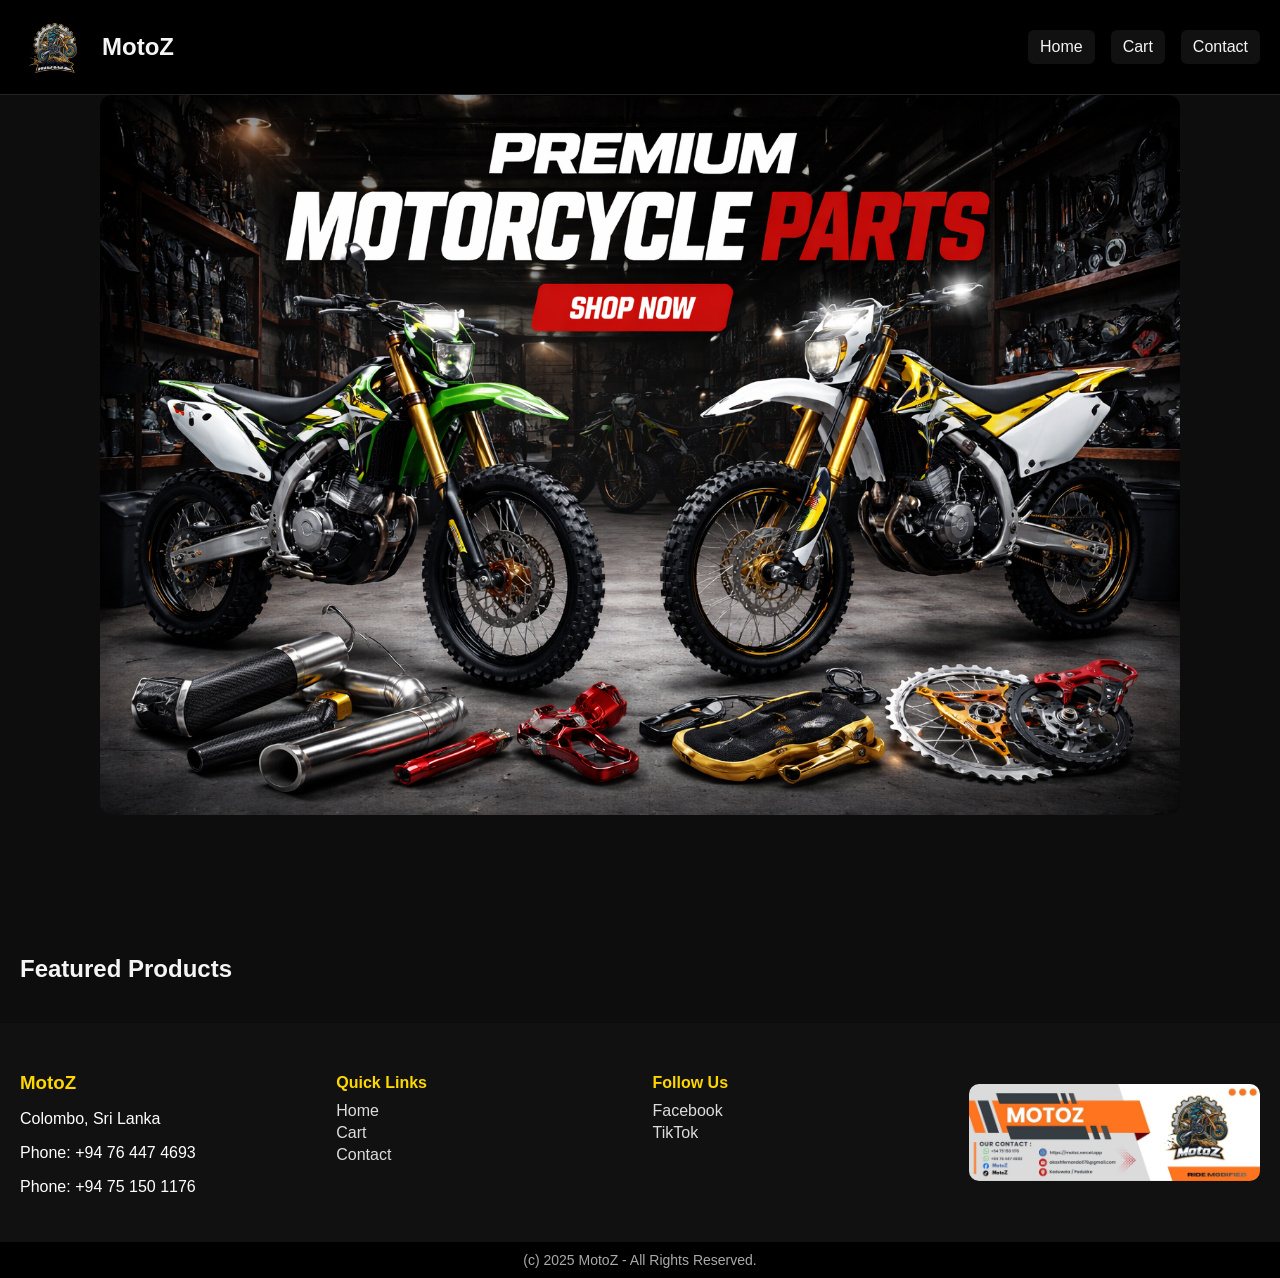
==== index.html @ 120ef276 "Change layout and add to cart with whatsapp action" ====
﻿<!doctype html>
<html lang="en">
  <head>
    <meta charset="UTF-8" />
    <meta name="viewport" content="width=device-width, initial-scale=1.0" />
    <title>MotoZ</title>
    <link rel="stylesheet" href="css/style.css" />
  </head>
  <body>
    <header class="site-header">
      <div class="brand">
        <img src="logo.png" class="logo" alt="MotoZ Logo" />
        <span class="site-title">MotoZ</span>
      </div>
      <nav class="nav-links">
        <a href="index.html">Home</a>
        <a href="cart.html">Cart</a>
        <a href="https://wa.me/94764474693" target="_blank">Contact</a>
      </nav>
    </header>

    <section class="home-banner">
      <img src="images/Main.png" alt="MotoZ Banner" />
    </section>

    <main class="page">
      <h2>Featured Products</h2>
      <div class="products" id="productContainer"></div>
    </main>

    <footer class="footer">
      <div class="footer-section">
        <h3>MotoZ</h3>
        <p>Colombo, Sri Lanka</p>
        <p>Phone: +94 76 447 4693</p>
        <p>Phone: +94 75 150 1176</p>
      </div>

      <div class="footer-section">
        <h4>Quick Links</h4>
        <a href="index.html">Home</a>
        <a href="cart.html">Cart</a>
        <a href="https://wa.me/94764474693" target="_blank">Contact</a>
      </div>

      <div class="footer-section">
        <h4>Follow Us</h4>
        <a href="https://www.facebook.com/share/17GXfVx95m/" target="_blank"
          >Facebook</a
        >
        <a
          href="https://www.tiktok.com/@motoz070?_r=1&_t=ZS-94UBdsVhnTp"
          target="_blank"
          >TikTok</a
        >
      </div>

      <div class="footer-section footer-banner">
        <img src="images/Banner.jpg" alt="MotoZ Banner" />
      </div>
    </footer>

    <div class="footer-bottom">(c) 2025 MotoZ - All Rights Reserved.</div>

    <script src="js/products.js"></script>
    <script src="js/catalog.js"></script>
    <script src="js/lightbox.js"></script>
  </body>
</html>
---- css/style.css ----
﻿:root {
  --bg: #0d0d0d;
  --panel: #151515;
  --panel-2: #1f1f1f;
  --text: #f5f5f5;
  --muted: #b7b7b7;
  --accent: #e60023;
  --accent-2: #25d366;
  --gold: #ffd700;
}

* {
  box-sizing: border-box;
}

body {
  margin: 0;
  background: var(--bg);
  color: var(--text);
  font-family: Arial, sans-serif;
}

a {
  color: inherit;
  text-decoration: none;
}

img {
  max-width: 100%;
  display: block;
}

.zoomable {
  cursor: zoom-in;
}

.site-header {
  display: flex;
  align-items: center;
  justify-content: space-between;
  gap: 12px;
  padding: 12px 20px;
  background: #000;
  border-bottom: 1px solid #222;
}

.brand {
  display: flex;
  align-items: center;
  gap: 12px;
}

.logo {
  width: 70px;
  height: 70px;
  object-fit: contain;
}

.site-title {
  font-size: 24px;
  font-weight: bold;
}

.nav-links {
  display: flex;
  gap: 16px;
  align-items: center;
}

.nav-links a {
  padding: 8px 12px;
  border-radius: 6px;
  background: #111;
}

.page {
  padding: 20px;
}

.home-banner {
  padding: 0 100px 100px;
}

.home-banner img {
  width: 100%;
  height: auto;
  border-radius: 12px;
  display: block;
}

.products {
  display: grid;
  grid-template-columns: repeat(auto-fit, minmax(230px, 1fr));
  gap: 20px;
}

.card {
  background: var(--panel);
  padding: 14px;
  border-radius: 12px;
  box-shadow: 0 0 10px rgba(255, 255, 255, 0.05);
  transition: transform 0.2s ease, box-shadow 0.2s ease;
}

.card:hover {
  transform: translateY(-2px);
  box-shadow: 0 0 16px rgba(255, 255, 255, 0.12);
}

.card img {
  width: 100%;
  height: 240px;
  object-fit: cover;
  border-radius: 10px;
  background: #333;
}

.card h3 {
  margin: 12px 0 6px;
  min-height: 44px;
  line-height: 22px;
  display: -webkit-box;
  -webkit-line-clamp: 2;
  -webkit-box-orient: vertical;
  overflow: hidden;
}

.price {
  color: var(--gold);
  font-weight: bold;
}

.btn {
  display: inline-block;
  width: 100%;
  padding: 10px 12px;
  border: none;
  border-radius: 8px;
  background: var(--accent);
  color: white;
  cursor: pointer;
  font-weight: bold;
  text-align: center;
}

.btn.secondary {
  background: #2a2a2a;
}

.btn.whatsapp {
  background: var(--accent-2);
}

.stock-badge {
  display: inline-block;
  padding: 6px 10px;
  border-radius: 6px;
  margin-top: 8px;
  font-size: 13px;
  font-weight: bold;
}

.stock-badge.in {
  background: #1db954;
  color: white;
}

.stock-badge.out {
  background: #e63946;
  color: white;
}

.product-layout {
  display: grid;
  grid-template-columns: 1.1fr 0.9fr;
  gap: 24px;
}

.gallery {
  background: var(--panel);
  padding: 16px;
  border-radius: 14px;
}

.main-image {
  width: 100%;
  height: 360px;
  object-fit: cover;
  border-radius: 12px;
  background: #333;
}

.thumbs {
  margin-top: 12px;
  display: grid;
  grid-template-columns: repeat(auto-fit, minmax(70px, 1fr));
  gap: 10px;
}

.thumb {
  height: 70px;
  object-fit: cover;
  border-radius: 8px;
  border: 2px solid transparent;
  cursor: pointer;
}

.thumb.active {
  border-color: var(--gold);
}

.image-lightbox {
  position: fixed;
  inset: 0;
  display: none;
  align-items: center;
  justify-content: center;
  z-index: 9999;
}

.image-lightbox.is-open {
  display: flex;
}

.image-lightbox__backdrop {
  position: absolute;
  inset: 0;
  background: rgba(0, 0, 0, 0.8);
}

.image-lightbox__content {
  position: relative;
  z-index: 1;
  max-width: min(95vw, 1100px);
  max-height: 90vh;
  padding: 10px;
}

.image-lightbox__content img {
  max-width: 100%;
  max-height: 80vh;
  object-fit: contain;
  border-radius: 10px;
  background: #111;
}

.image-lightbox__close {
  position: absolute;
  top: -10px;
  right: -10px;
  width: 36px;
  height: 36px;
  border-radius: 50%;
  border: none;
  background: #000;
  color: #fff;
  font-size: 22px;
  cursor: pointer;
}

body.lightbox-open {
  overflow: hidden;
}

.product-info {
  background: var(--panel);
  padding: 18px;
  border-radius: 14px;
}

.form-row {
  margin: 14px 0;
}

select,
input[type="number"],
input[type="text"],
textarea {
  width: 100%;
  padding: 10px;
  border-radius: 8px;
  border: 1px solid #333;
  background: #111;
  color: var(--text);
}

.cart-table {
  width: 100%;
  border-collapse: collapse;
  background: var(--panel);
  border-radius: 12px;
  overflow: hidden;
}

.cart-table th,
.cart-table td {
  padding: 12px;
  border-bottom: 1px solid #222;
  text-align: left;
}

.cart-table th {
  background: #101010;
  color: var(--muted);
  font-weight: 600;
}

.cart-summary {
  margin-top: 16px;
  padding: 14px;
  background: var(--panel);
  border-radius: 12px;
}

.empty-state {
  padding: 20px;
  background: var(--panel);
  border-radius: 12px;
  text-align: center;
  color: var(--muted);
}

.footer {
  background: #111;
  color: white;
  padding: 30px 20px;
  display: flex;
  justify-content: space-between;
  flex-wrap: wrap;
  gap: 25px;
}

.footer-section {
  flex: 1 1 200px;
}

.footer-section h3,
.footer-section h4 {
  margin-bottom: 10px;
  color: var(--gold);
}

.footer-section a {
  color: #ddd;
  display: block;
  margin: 4px 0;
  transition: 0.2s;
}

.footer-section a:hover {
  color: white;
}

.footer-banner {
  display: flex;
  align-items: center;
  justify-content: flex-end;
}

.footer-banner img {
  width: 100%;
  max-width: 420px;
  height: auto;
  border-radius: 10px;
}

.footer-bottom {
  text-align: center;
  padding: 10px;
  background: #000;
  color: #aaa;
  font-size: 14px;
}

@media (max-width: 900px) {
  .product-layout {
    grid-template-columns: 1fr;
  }

  .main-image {
    height: 300px;
  }
}

@media (max-width: 600px) {
  .site-header {
    flex-direction: column;
    align-items: flex-start;
  }

  .nav-links {
    width: 100%;
    justify-content: flex-start;
    flex-wrap: wrap;
  }
}
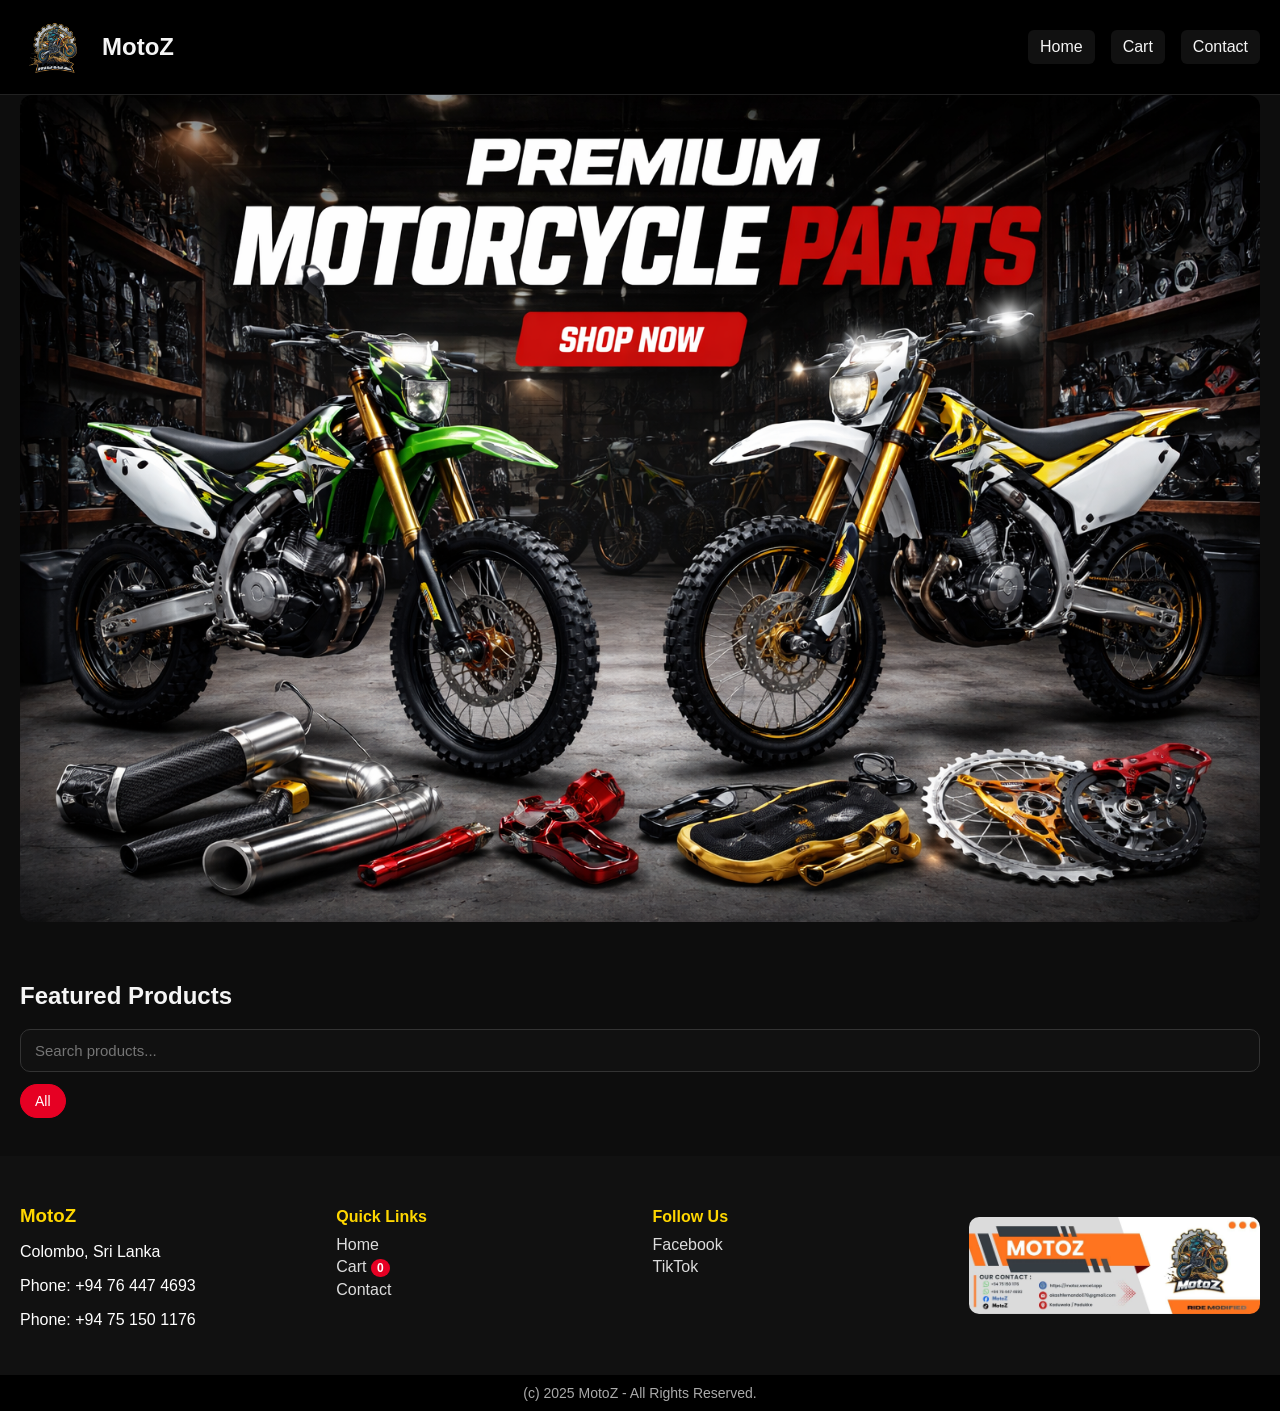
==== commit 29cd1155: "add to cart button added to home items" ====
--- a/index.html
+++ b/index.html
@@ -14,7 +14,7 @@
       </div>
       <nav class="nav-links">
         <a href="index.html">Home</a>
-        <a href="cart.html">Cart</a>
+        <a href="cart.html" class="cart-link">Cart <span class="cart-count" id="cartCount">0</span></a>
         <a href="https://wa.me/94764474693" target="_blank">Contact</a>
       </nav>
     </header>
@@ -25,6 +25,12 @@
 
     <main class="page">
       <h2>Featured Products</h2>
+      <div class="catalog-controls">
+        <div class="search-bar">
+          <input type="text" id="searchInput" placeholder="Search products..." />
+        </div>
+        <div class="category-tabs" id="categoryTabs"></div>
+      </div>
       <div class="products" id="productContainer"></div>
     </main>
 
@@ -39,7 +45,7 @@
       <div class="footer-section">
         <h4>Quick Links</h4>
         <a href="index.html">Home</a>
-        <a href="cart.html">Cart</a>
+        <a href="cart.html" class="cart-link">Cart <span class="cart-count" id="cartCount">0</span></a>
         <a href="https://wa.me/94764474693" target="_blank">Contact</a>
       </div>
 
@@ -63,7 +69,13 @@
     <div class="footer-bottom">(c) 2025 MotoZ - All Rights Reserved.</div>
 
     <script src="js/products.js"></script>
+    <script src="js/cart.js"></script>
     <script src="js/catalog.js"></script>
     <script src="js/lightbox.js"></script>
   </body>
 </html>
+
+
+
+
+
--- a/css/style.css
+++ b/css/style.css
@@ -78,7 +78,7 @@
 }
 
 .home-banner {
-  padding: 0 100px 100px;
+  padding: 0 20px 20px;
 }
 
 .home-banner img {
@@ -99,7 +99,9 @@
   padding: 14px;
   border-radius: 12px;
   box-shadow: 0 0 10px rgba(255, 255, 255, 0.05);
-  transition: transform 0.2s ease, box-shadow 0.2s ease;
+  transition:
+    transform 0.2s ease,
+    box-shadow 0.2s ease;
 }
 
 .card:hover {
@@ -394,3 +396,77 @@
     flex-wrap: wrap;
   }
 }
+
+.card-actions {
+  margin-top: 10px;
+  display: flex;
+  gap: 10px;
+}
+
+.card-actions .btn {
+  width: auto;
+  flex: 1 1 0;
+}
+
+.catalog-controls {
+  display: grid;
+  gap: 12px;
+  margin-bottom: 18px;
+}
+
+.search-bar input {
+  width: 100%;
+  padding: 12px 14px;
+  border-radius: 10px;
+  border: 1px solid #333;
+  background: #111;
+  color: var(--text);
+  font-size: 15px;
+}
+
+.category-tabs {
+  display: flex;
+  gap: 10px;
+  flex-wrap: wrap;
+}
+
+.category-tabs .tab {
+  border: 1px solid #333;
+  background: #0f0f0f;
+  color: var(--text);
+  padding: 8px 14px;
+  border-radius: 999px;
+  cursor: pointer;
+  font-size: 14px;
+}
+
+.category-tabs .tab.active {
+  background: var(--accent);
+  border-color: var(--accent);
+  color: #fff;
+}
+
+.cart-link {
+  position: relative;
+  display: inline-flex;
+  align-items: center;
+  gap: 6px;
+}
+
+.cart-count {
+  min-width: 18px;
+  height: 18px;
+  padding: 0 6px;
+  border-radius: 999px;
+  background: var(--accent);
+  color: #fff;
+  font-size: 12px;
+  font-weight: 700;
+  display: inline-flex;
+  align-items: center;
+  justify-content: center;
+}
+
+.cart-count.is-hidden {
+  display: none;
+}
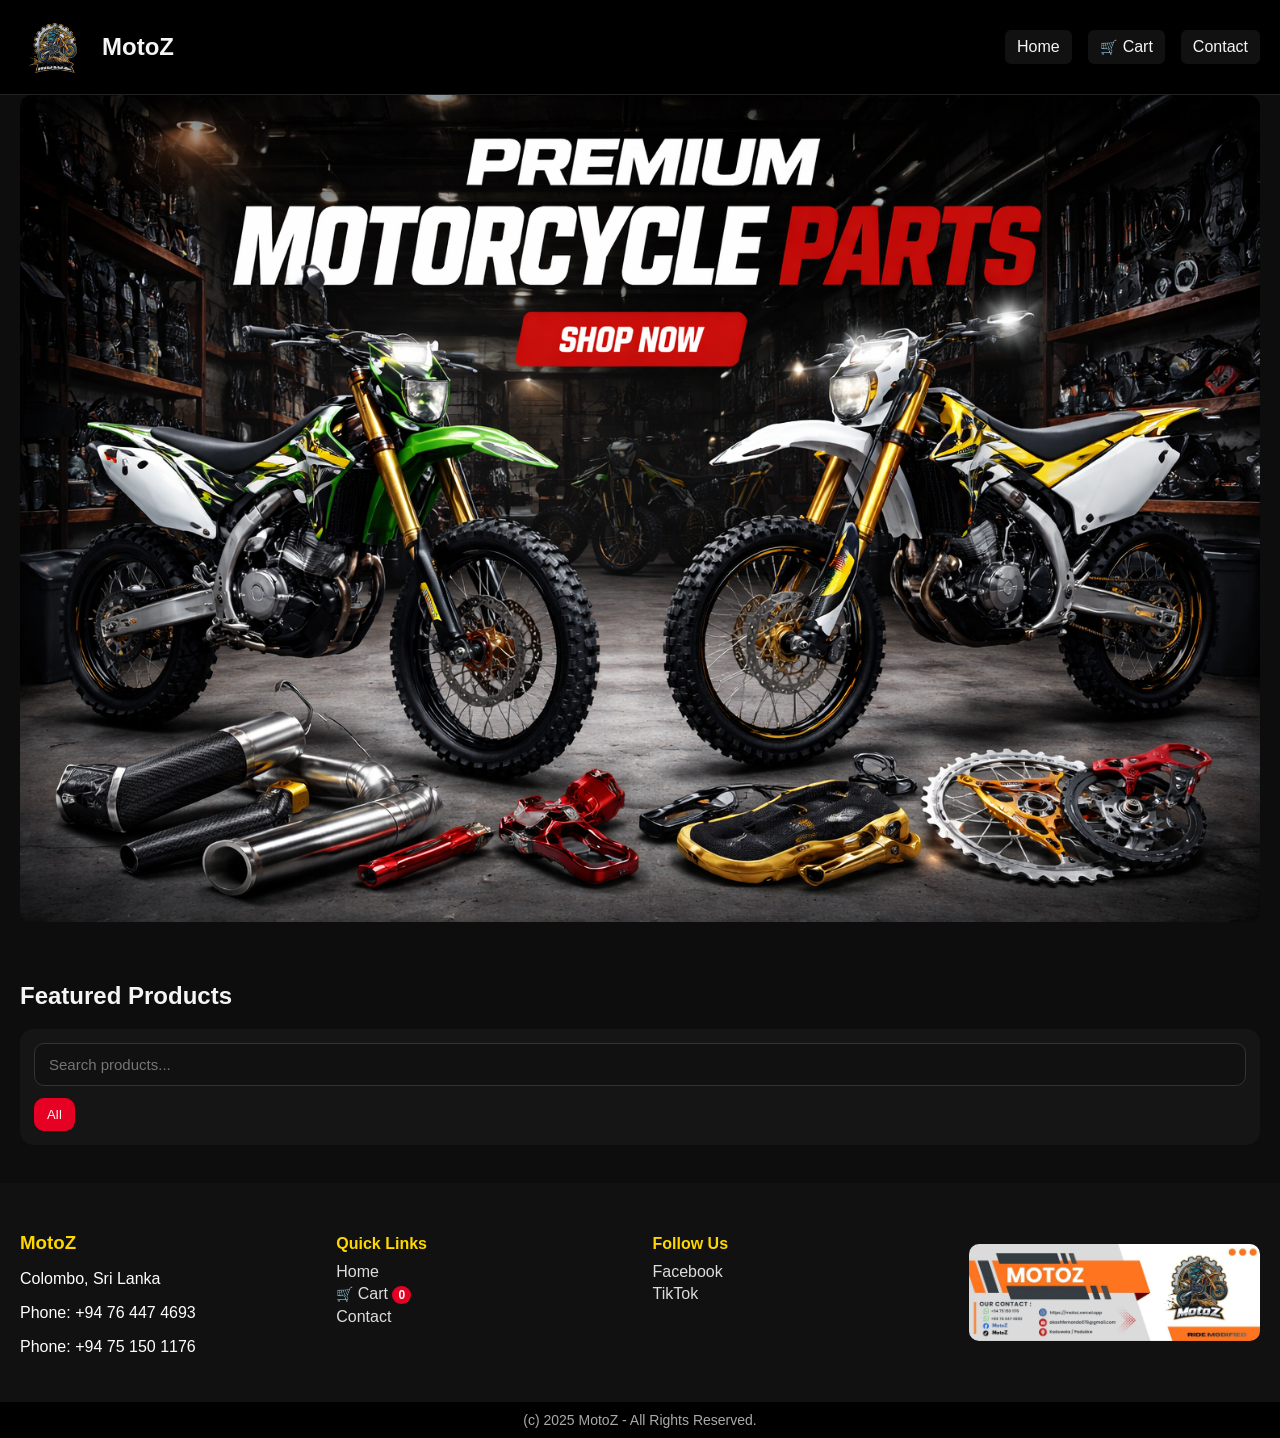
==== commit d8910b87: "cart icon added" ====
--- a/index.html
+++ b/index.html
@@ -8,13 +8,13 @@
   </head>
   <body>
     <header class="site-header">
-      <div class="brand">
+            <a class="brand" href="index.html">
         <img src="logo.png" class="logo" alt="MotoZ Logo" />
         <span class="site-title">MotoZ</span>
-      </div>
+      </a>
       <nav class="nav-links">
         <a href="index.html">Home</a>
-        <a href="cart.html" class="cart-link">Cart <span class="cart-count" id="cartCount">0</span></a>
+        <a href="cart.html" class="cart-link"><span class="cart-icon">🛒</span> Cart <span class="cart-count" id="cartCount">0</span></a>
         <a href="https://wa.me/94764474693" target="_blank">Contact</a>
       </nav>
     </header>
@@ -45,7 +45,7 @@
       <div class="footer-section">
         <h4>Quick Links</h4>
         <a href="index.html">Home</a>
-        <a href="cart.html" class="cart-link">Cart <span class="cart-count" id="cartCount">0</span></a>
+        <a href="cart.html" class="cart-link"><span class="cart-icon">🛒</span> Cart <span class="cart-count" id="cartCount">0</span></a>
         <a href="https://wa.me/94764474693" target="_blank">Contact</a>
       </div>
 
@@ -79,3 +79,6 @@
 
 
 
+
+
+
--- a/css/style.css
+++ b/css/style.css
@@ -470,3 +470,76 @@
 .cart-count.is-hidden {
   display: none;
 }
+
+@media (max-width: 700px) {
+  .products {
+    grid-template-columns: repeat(2, minmax(0, 1fr));
+    gap: 14px;
+  }
+
+  .card img {
+    height: 180px;
+  }
+}
+
+@media (max-width: 700px) {
+  .card-actions {
+    flex-direction: column;
+  }
+
+  .card-actions .btn {
+    width: 100%;
+  }
+}
+
+.catalog-controls {
+  background: var(--panel);
+  border-radius: 14px;
+  padding: 14px;
+}
+
+.category-tabs {
+  display: flex;
+  gap: 8px;
+  flex-wrap: wrap;
+}
+
+.category-tabs .tab {
+  border: 1px solid #2a2a2a;
+  background: #141414;
+  color: var(--text);
+  padding: 8px 12px;
+  border-radius: 10px;
+  cursor: pointer;
+  font-size: 13px;
+  letter-spacing: 0.2px;
+  transition: background 0.15s ease, border-color 0.15s ease, transform 0.15s ease;
+}
+
+.category-tabs .tab:hover {
+  transform: translateY(-1px);
+  border-color: #3a3a3a;
+}
+
+.category-tabs .tab.active {
+  background: var(--accent);
+  border-color: var(--accent);
+  color: #fff;
+}
+
+@media (max-width: 700px) {
+  .category-tabs {
+    flex-wrap: nowrap;
+    overflow-x: auto;
+    padding-bottom: 4px;
+  }
+
+  .category-tabs .tab {
+    white-space: nowrap;
+  }
+}
+
+.cart-icon {
+  font-size: 14px;
+  line-height: 1;
+}
